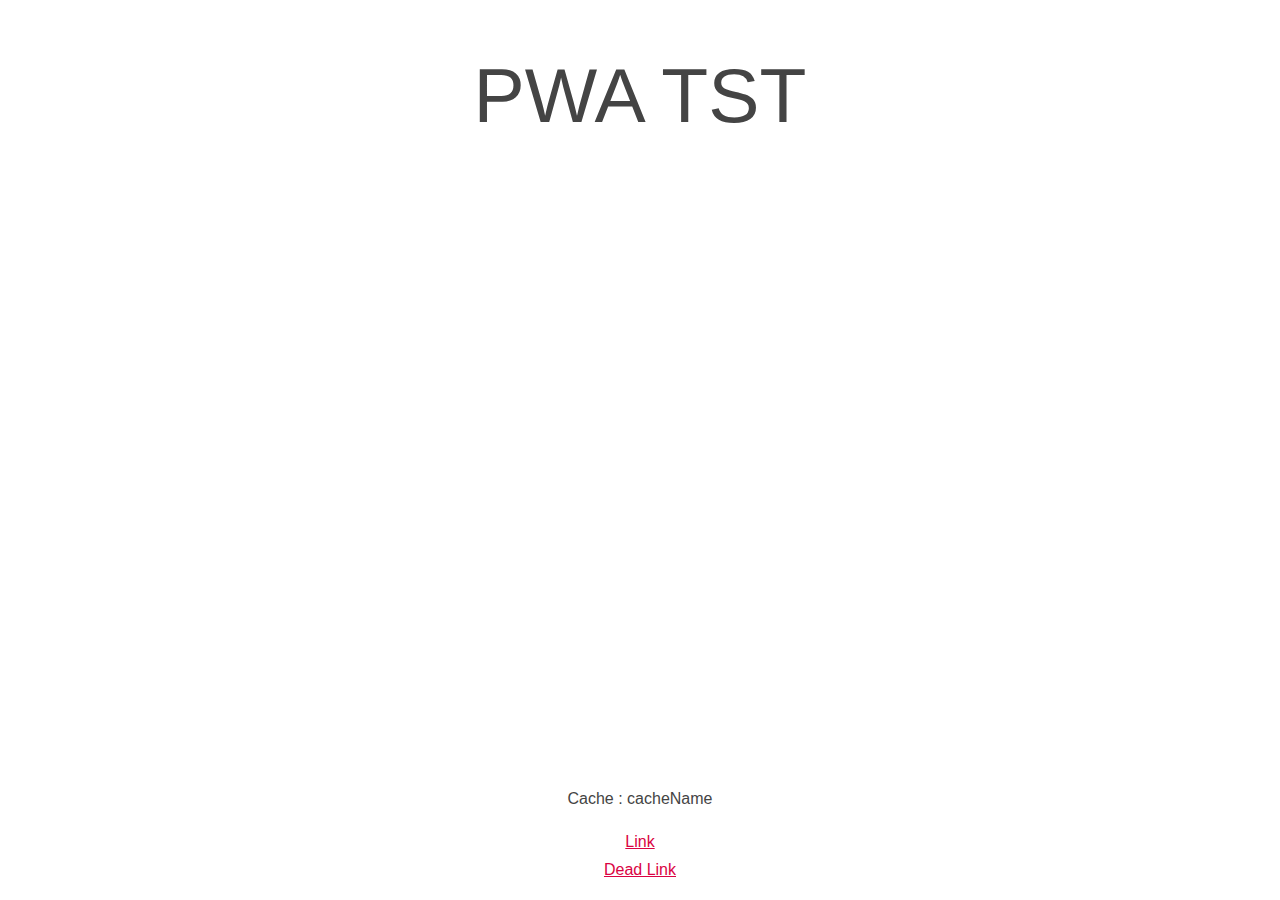
==== index.html @ 94f7e914 "Service Worker: Reg WIP" ====
<!DOCTYPE html>
<html lang="en">
  <head>
    <meta charset="utf-8">
    <meta name="viewport" content="width=device-width, initial-scale=1.0, user-scalable=yes">
    <title>PWA tst xxx</title>
    <link rel="stylesheet" href="style.css" />
    <link rel="icon" href="favicon.ico" type="image/x-icon" />

  </head>
  <body>
    <header>
      <h1>PWA TST</h1>
    </header>
    <main>
      <div><p>Cache : <span id="cacheName"></span></p></div>
      <ul>
        <li><a href="other.html">Link</a></li>
        <li><a href="two.html">Dead Link</a></li>
      </ul>
    </main>
    <script>

     // Also if navigator.serviceWorker
     if ('serviceWorker' in navigator) {
       console.log('ok');

       navigator.serviceWorker
                .register('sw.js')
                .then(reg => console.log('NEW Service Worker: Registered'))
                .catch(err => console.log(`Service Worker: Error ${err}`));

       navigator.serviceWorker
                .getRegistration()
                .then(registration => {
                  if (registration) {
                    registration.unregister().then((boolean) => {
                      console.log('UnReg :', boolean)
                    });
                  }
                })
                .catch(error => {
                  // Il y a eu un problème
                  console.error(
                    "App: Crash de Service Worker",
                    error
                  );
                });
     }

     document.getElementById( 'cacheName' ).innerHTML = "cacheName";

    </script>
  </body>
</html>
---- style.css ----
/*
Copyright 2018 Google Inc.

Licensed under the Apache License, Version 2.0 (the "License");
you may not use this file except in compliance with the License.
You may obtain a copy of the License at

    http://www.apache.org/licenses/LICENSE-2.0

Unless required by applicable law or agreed to in writing, software
distributed under the License is distributed on an "AS IS" BASIS,
WITHOUT WARRANTIES OR CONDITIONS OF ANY KIND, either express or implied.
See the License for the specific language governing permissions and
limitations under the License.
*/

body {
  align-items: center;
  display: flex;
  flex-direction: column;
  font-family: 'Roboto', 'Helvetica', 'Arial', sans-serif;
  justify-content: space-between;
  margin: 0;
  min-height: 100vh;
  text-align: center;
}

h1 {
  color: #444;
  font-size: 6vw;
  font-weight: 500;
}

h2 {
  border-bottom: 1px solid #ddd;
  color: #da0343;
  font-size: 5vw;
  margin: 25px;
  padding: 0 0 5px 0;
}

.img-container {
  margin: 0 5vw;
}

img {
  max-width: 100%;
}

p {
  color: #444;
  font-size: 1em;
  line-height: 1.6em;
  margin: 0 5vw;
  text-align: center;
}

a {
  color: #da0343;
}

ul {
  list-style: none;
  padding: 0;
}

li {
  padding: 5px;
}

footer {
  background-color: #ccc;
  display: flex;
  justify-content: space-evenly;
  padding: 15px 0;
  text-align: center;
  width: 100%;
}
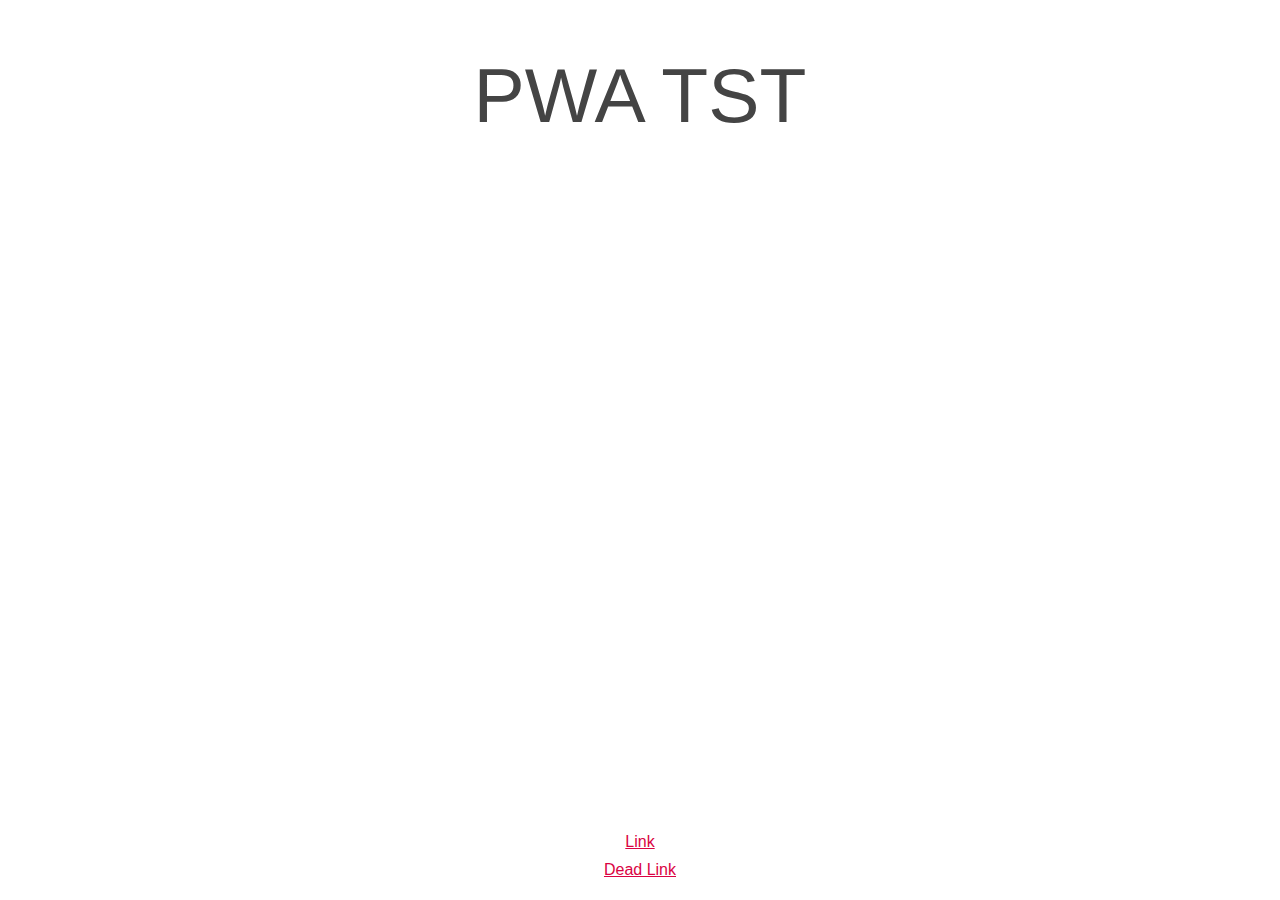
==== commit c4f44f9e: "Service Worker: other.html" ====
--- a/index.html
+++ b/index.html
@@ -13,43 +13,12 @@
       <h1>PWA TST</h1>
     </header>
     <main>
-      <div><p>Cache : <span id="cacheName"></span></p></div>
       <ul>
         <li><a href="other.html">Link</a></li>
         <li><a href="two.html">Dead Link</a></li>
       </ul>
     </main>
-    <script>
 
-     // Also if navigator.serviceWorker
-     if ('serviceWorker' in navigator) {
-       console.log('ok');
-
-       navigator.serviceWorker
-                .register('sw.js')
-                .then(reg => console.log('NEW Service Worker: Registered'))
-                .catch(err => console.log(`Service Worker: Error ${err}`));
-
-       navigator.serviceWorker
-                .getRegistration()
-                .then(registration => {
-                  if (registration) {
-                    registration.unregister().then((boolean) => {
-                      console.log('UnReg :', boolean)
-                    });
-                  }
-                })
-                .catch(error => {
-                  // Il y a eu un problème
-                  console.error(
-                    "App: Crash de Service Worker",
-                    error
-                  );
-                });
-     }
-
-     document.getElementById( 'cacheName' ).innerHTML = "cacheName";
-
-    </script>
+    <script src="app.js"></script>
   </body>
 </html>
--- a/style.css
+++ b/style.css
@@ -76,3 +76,7 @@
   text-align: center;
   width: 100%;
 }
+
+#debugDiv {
+  border: 1px solid #f00;
+}
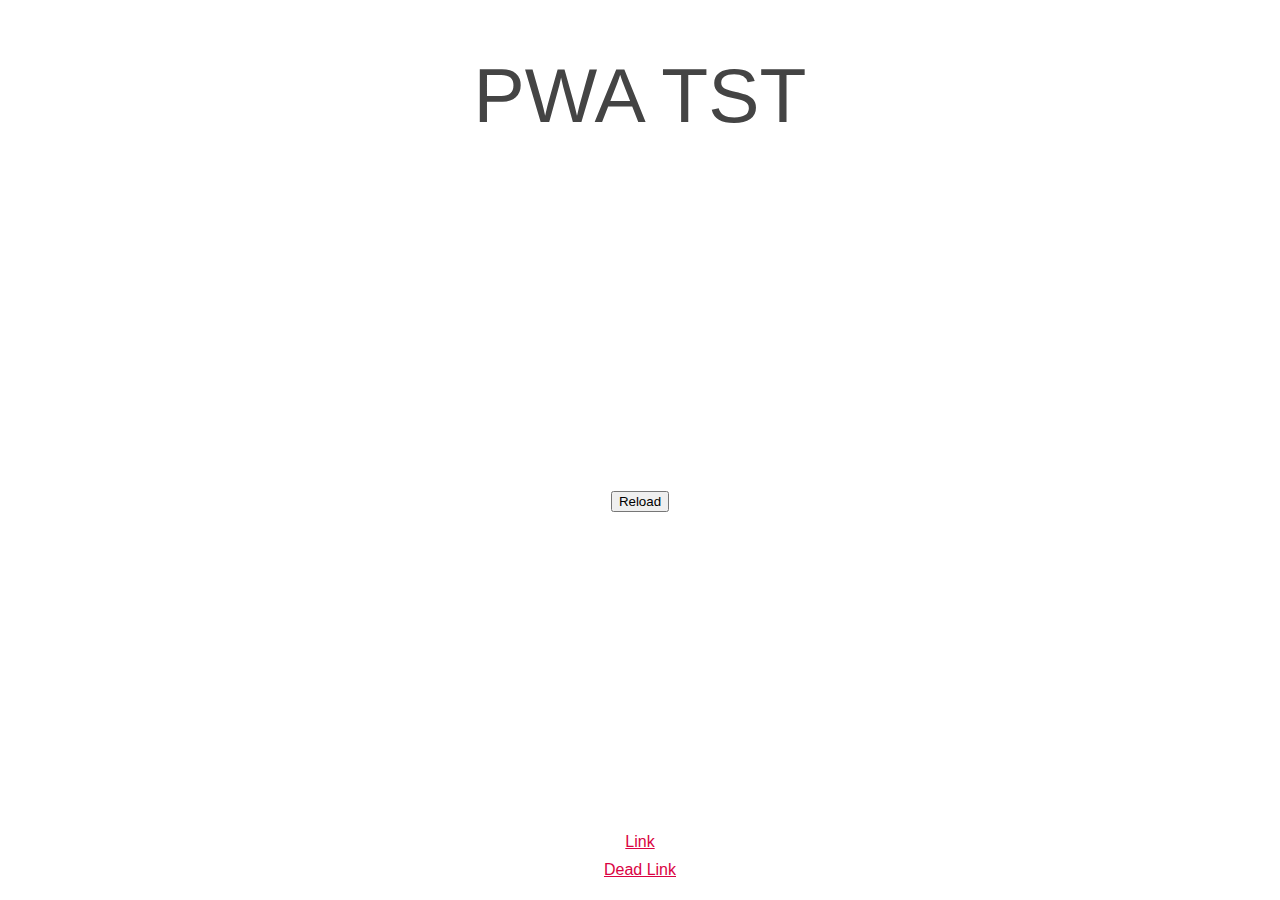
==== commit 55f379d7: "Service Worker: cache-update-and-refresh" ====
--- a/index.html
+++ b/index.html
@@ -12,6 +12,7 @@
     <header>
       <h1>PWA TST</h1>
     </header>
+    <button id="reload">Reload</button>
     <main>
       <ul>
         <li><a href="other.html">Link</a></li>
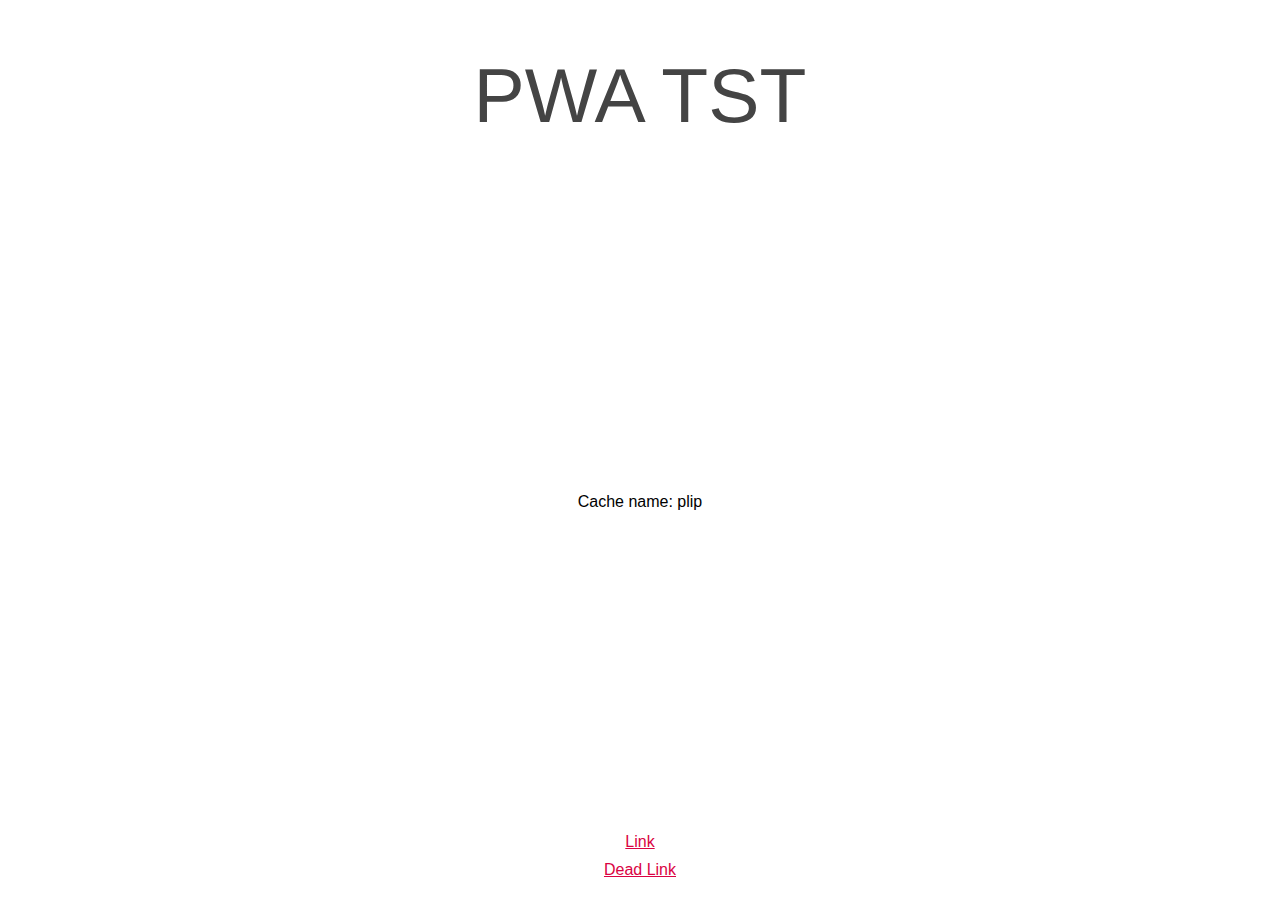
==== commit 56fa1398: "Service Worker: cache-and-update: OK, no dynamic caching" ====
--- a/index.html
+++ b/index.html
@@ -12,7 +12,7 @@
     <header>
       <h1>PWA TST</h1>
     </header>
-    <button id="reload">Reload</button>
+    <div>Cache name: <span id="cacheDetails"></span></div>
     <main>
       <ul>
         <li><a href="other.html">Link</a></li>
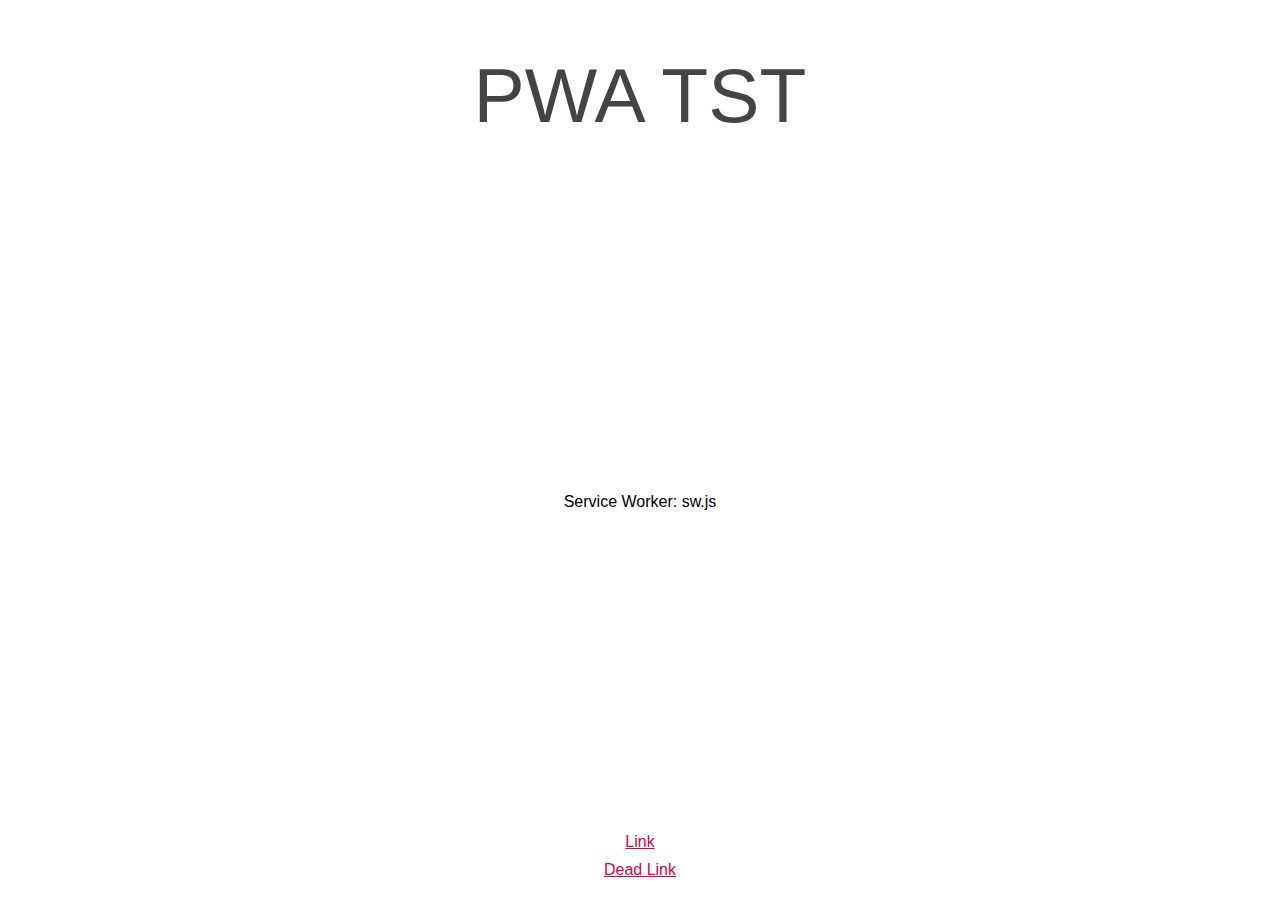
==== commit 0bb4dd28: "Service Worker: OK" ====
--- a/index.html
+++ b/index.html
@@ -12,11 +12,11 @@
     <header>
       <h1>PWA TST</h1>
     </header>
-    <div>Cache name: <span id="cacheDetails"></span></div>
+    <div>Service Worker: <span id="cacheDetails"></span></div>
     <main>
       <ul>
         <li><a href="other.html">Link</a></li>
-        <li><a href="two.html">Dead Link</a></li>
+        <li><a href="dead.html">Dead Link</a></li>
       </ul>
     </main>
 
